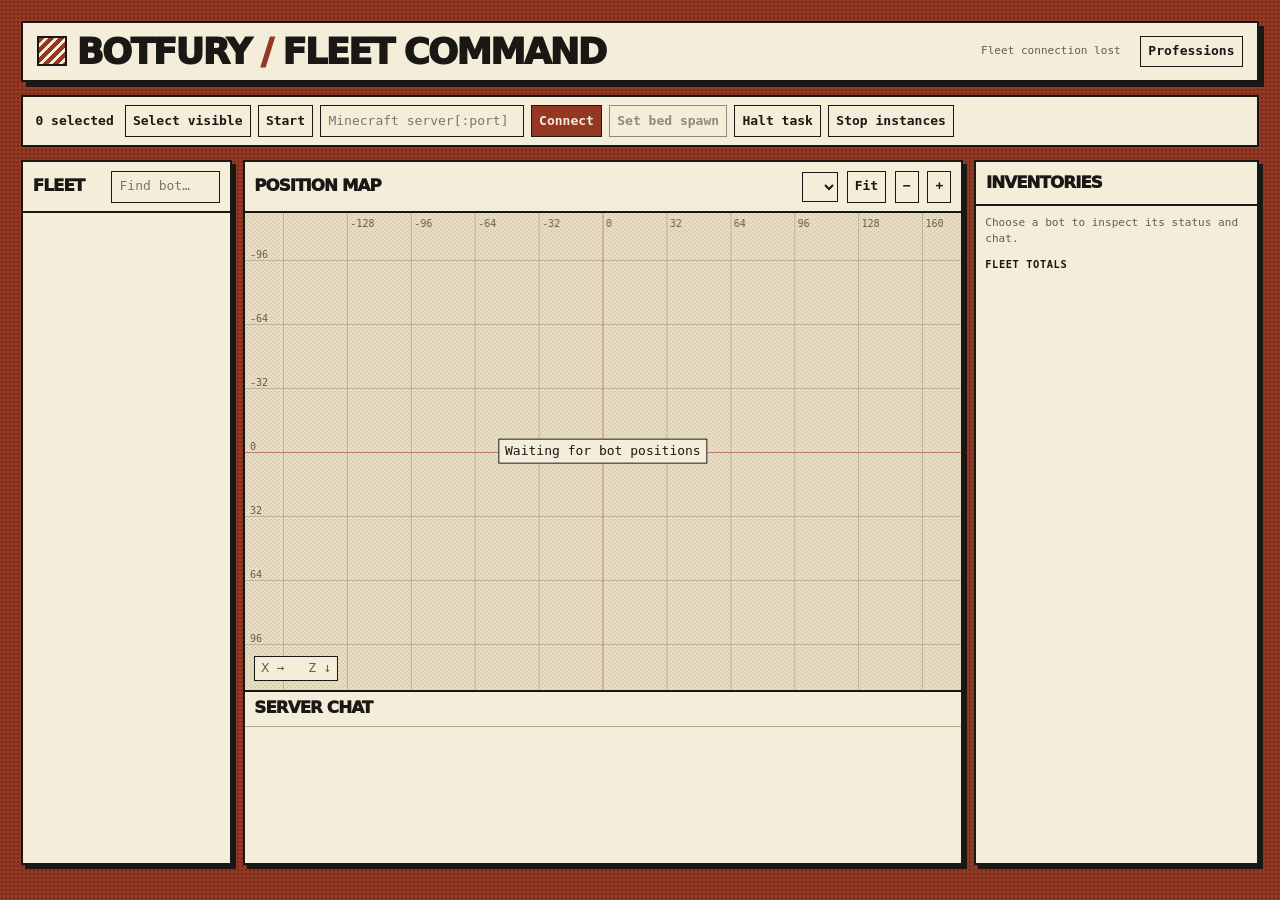
==== fleet-dashboard/index.html @ e104585c "Add shared Dither Press Fleet Command" ====
<!doctype html>
<html lang="en">
<head>
  <meta charset="utf-8">
  <meta name="viewport" content="width=device-width, initial-scale=1">
  <title>BotFury Fleet Command</title>
  <link rel="stylesheet" href="static/press.css">
  <script src="static/fleet.js" defer></script>
</head>
<body>
<main>
  <header class="masthead">
    <div class="wordmark"><span class="seal" aria-hidden="true"></span><h1>BotFury<span> / </span>Fleet Command</h1></div>
    <p id="summary" aria-live="polite">Connecting to fleet…</p>
    <button id="open-professions">Professions</button>
  </header>
  <section class="order-bar" aria-label="Fleet orders">
    <span id="selection-count">0 selected</span>
    <button id="select-visible" title="Select all bots visible in the roster">Select visible</button>
    <button data-order="start">Start</button>
    <label class="server-label"><span class="sr-only">Minecraft server</span><input id="target" placeholder="Minecraft server[:port]" spellcheck="false"></label>
    <button data-order="connect" class="primary">Connect</button>
    <button id="open-bed" disabled>Set bed spawn</button>
    <button data-order="halt">Halt task</button>
    <button data-order="stop">Stop instances</button>
    <span id="order-result" role="status"></span>
  </section>
  <section id="runs" class="plate run-board" hidden>
    <div class="plate-head"><h2>Profession runs</h2></div>
    <ol id="run-list"></ol>
  </section>
  <div class="workspace">
    <aside class="plate roster" aria-label="Fleet roster">
      <div class="plate-head"><h2>Fleet</h2><input id="find" aria-label="Find bots" placeholder="Find bot…" type="search"></div>
      <div id="hosts"></div>
    </aside>
    <section class="plate mission">
      <div class="plate-head map-head">
        <h2>Position map</h2>
        <label><span class="sr-only">Server and dimension</span><select id="world"></select></label>
        <button id="fit">Fit</button>
        <button id="zoom-out" aria-label="Zoom out">−</button>
        <button id="zoom-in" aria-label="Zoom in">+</button>
      </div>
      <div class="map">
        <canvas id="map" tabindex="0" aria-label="Bot positions. Use arrows to pan and plus or minus to zoom."></canvas>
        <span id="coords" class="map-key">X → &nbsp; Z ↓</span>
        <span id="map-empty">Waiting for bot positions</span>
      </div>
      <div class="chat-zone">
        <div class="plate-head"><h2>Server chat</h2><span id="chat-source"></span></div>
        <ol id="world-chat" class="chat"></ol>
      </div>
    </section>
    <aside class="plate inspector">
      <div class="plate-head"><h2 id="inspect-heading">Inventories</h2></div>
      <div class="inspection">
        <p id="inspect-info">Choose a bot to inspect its status and chat.</p>
        <div id="health" hidden><meter id="health-meter" min="0" max="20" value="0"></meter><span></span></div>
        <h3 id="inventory-heading">Fleet totals</h3>
        <div id="inventory"></div>
        <details id="bot-chat-panel" hidden>
          <summary>Bot chat</summary>
          <ol id="bot-chat" class="chat"></ol>
        </details>
      </div>
    </aside>
  </div>
</main>
<dialog id="bed-dialog">
  <div class="plate-head"><h2>Set bed spawn</h2><button id="close-bed">Close</button></div>
  <div class="profession-form">
    <label>Existing bed · X Y Z<input id="bed-coords" placeholder="128 64 -90" spellcheck="false"></label>
    <button id="send-bed" class="primary">Send selected bots to bed</button>
    <p id="bed-result" role="status"></p>
  </div>
</dialog>
<dialog id="professions">
  <div class="plate-head"><h2>Professions</h2><button id="close-professions">Close</button></div>
  <div class="profession-form">
    <label>Saved professions<select id="saved-profession"><option value="">New profession</option></select></label>
    <label>Name<input id="profession-name" maxlength="80"></label>
    <label>Minecraft server<input id="profession-server" maxlength="255" spellcheck="false"></label>
    <label>Ordered projects<textarea id="profession-steps" rows="7" maxlength="12000" placeholder="One BotFury project ID per line"></textarea></label>
    <div class="profession-actions"><button id="save-profession" class="primary">Save plan</button><button id="dispatch-profession" disabled>Dispatch to selected</button><button id="use-server">Use server</button></div>
    <p id="profession-result" role="status"></p>
  </div>
</dialog>
</body>
</html>
---- fleet-dashboard/static/press.css ----
:root {
  color-scheme: light;
  --ink: #191815;
  --paper: #f4edda;
  --wash: #e8ddc2;
  --rust: #943823;
  --orange: #ee653c;
  --yellow: #f6cd73;
  --muted: #665d4c;
  --line: #b7a98c;
  --display: "Arial Black", Impact, system-ui, sans-serif;
  --mono: "IBM Plex Mono", Consolas, ui-monospace, monospace;
  font: 13px/1.45 var(--mono);
  color: var(--ink);
  background: var(--rust);
}
* { box-sizing: border-box; }
[hidden] { display: none !important; }
body { margin: 0; background-image: radial-gradient(#1a15144a .75px, transparent .8px); background-size: 4px 4px; }
main { margin: 0 auto; padding: clamp(10px, 1.65vw, 30px); max-width: 2400px; min-height: 100vh; }
h1, h2, h3, p, ol { margin: 0; }
h1, h2 { font-family: var(--display); text-transform: uppercase; letter-spacing: -.055em; line-height: 1; font-weight: 950; }
h2 { font-size: 1.28rem; }
h3 { text-transform: uppercase; font-size: .8rem; letter-spacing: .055em; }
button, input, select, textarea { color: inherit; font: inherit; }
button, input, select, textarea {
  border: 1px solid var(--ink);
  background: var(--paper);
  border-radius: 0;
  min-width: 0;
  padding: .42rem .55rem;
}
button { cursor: pointer; font-weight: 750; }
button:hover:not(:disabled) { background: var(--yellow); }
button:disabled { cursor: default; opacity: .46; }
:focus-visible { outline: 2px solid var(--rust); outline-offset: 2px; }
.primary { color: var(--paper); background: var(--rust); }
.primary:hover:not(:disabled) { color: var(--ink); }
.sr-only { position: absolute; width: 1px; height: 1px; clip-path: inset(50%); overflow: hidden; }
.masthead, .order-bar, .plate, dialog { background: var(--paper); border: 2px solid var(--ink); }
.masthead {
  display: flex; align-items: center; flex-wrap: wrap; gap: .8rem 1.5rem;
  padding: .8rem 1.1rem; box-shadow: 5px 5px 0 var(--ink);
}
.wordmark { display: flex; align-items: center; gap: .7rem; flex: 1 0 auto; }
.wordmark h1 { font-size: clamp(1.45rem, 2.8vw, 2.8rem); }
.wordmark h1 span { color: var(--rust); }
.seal {
  width: 30px; aspect-ratio: 1; border: 2px solid var(--ink);
  background: repeating-linear-gradient(135deg, var(--rust) 0 4px, var(--paper) 4px 7px);
}
#summary, #chat-source, #inspect-info, .subline { font-size: .85rem; color: var(--muted); }
.order-bar { display: flex; align-items: center; flex-wrap: wrap; gap: .55rem; margin: 1rem 0; padding: .65rem; }
#selection-count { font-weight: 800; padding: 0 .3rem; }
#order-result:not(:empty) { padding: .15rem .3rem; }
.server-label input { width: min(26ch, 55vw); }
.workspace { display: grid; grid-template-columns: minmax(205px, 17%) minmax(320px, 1fr) minmax(250px, 23%); gap: .85rem; }
.plate { min-width: 0; box-shadow: 4px 4px var(--ink); overflow: hidden; }
.plate-head { display: flex; gap: .65rem; align-items: center; padding: .65rem .75rem; border-bottom: 2px solid var(--ink); min-height: 44px; }
.plate-head h2 { flex: 1; }
.plate-head input { width: min(58%, 14ch); }
.host-head {
  display: flex; align-items: center; gap: .5rem; padding: .6rem .65rem;
  background: var(--wash); border-bottom: 1px solid var(--line);
  font-weight: 850;
}
.host-head small { color: var(--muted); margin-left: auto; }
#hosts { overflow: auto; max-height: min(75vh, 1050px); }
.bot-row { display: grid; grid-template-columns: auto 1fr; align-items: center; border-bottom: 1px solid var(--line); padding-left: .65rem; }
.bot-row input { accent-color: var(--rust); width: 15px; height: 15px; padding: 0; margin: 5px; }
.bot-row button { border: 0; text-align: left; background: transparent; padding: .45rem .5rem; overflow: hidden; }
.bot-row.active { background: var(--yellow); box-shadow: inset 3px 0 var(--rust); }
.bot-row span { display: block; overflow: hidden; text-overflow: ellipsis; white-space: nowrap; }
.bot-name { display: flex !important; align-items: center; gap: .35rem; }
.dot { display: inline-block !important; flex: 0 0 .55rem; height: .55rem; border: 1px solid var(--ink); border-radius: 50%; background: var(--line); }
.dot.live { background: var(--rust); }
.dot.ready { background: var(--yellow); }
.map-head select { max-width: min(34vw, 260px); }
.map { position: relative; }
canvas {
  display: block; width: 100%; height: clamp(340px, 53vh, 900px); touch-action: none; cursor: crosshair;
  background: var(--wash);
}
canvas.dragging { cursor: grabbing; }
.map-key, #map-empty {
  position: absolute; bottom: .7rem; left: .75rem; padding: .15rem .45rem; pointer-events: none;
  background: var(--paper); border: 1px solid var(--ink); color: var(--muted);
}
#map-empty { bottom: auto; left: 50%; top: 50%; transform: translate(-50%, -50%); color: var(--ink); text-align: center; }
.chat-zone { border-top: 2px solid var(--ink); }
.chat-zone .plate-head { min-height: 34px; border-bottom: 1px solid var(--line); }
.chat { list-style: none; height: 10.5rem; overflow: auto; padding: .45rem .7rem; overflow-wrap: anywhere; }
.chat li { margin-bottom: .3rem; }
.chat time { color: var(--muted); margin-right: .6ch; }
.inspection { padding: .7rem; }
.inspection h3 { margin: .7rem 0 .4rem; }
#health { display: flex; align-items: center; gap: .45rem; }
meter { width: 100%; accent-color: var(--rust); }
#inventory { max-height: min(44vh, 580px); overflow: auto; }
.item { display: grid; grid-template-columns: 3ch 1fr auto; gap: .45rem; padding: .22rem 0; border-bottom: 1px solid var(--line); }
.item span { overflow-wrap: anywhere; }
.item small { color: var(--muted); }
details { margin-top: .65rem; border-top: 1px solid var(--line); padding-top: .35rem; }
summary { cursor: pointer; font-weight: 800; }
dialog { padding: 0; width: min(540px, calc(100vw - 2rem)); box-shadow: 6px 6px var(--ink); }
dialog::backdrop { background: #191815ab; }
.profession-form { padding: .85rem; display: grid; gap: .6rem; }
.profession-form label { display: grid; gap: .22rem; }
.profession-actions { display: flex; gap: .5rem; }
@media (max-width: 1030px) {
  .workspace { grid-template-columns: minmax(185px, 25%) minmax(0, 1fr); }
  .inspector { grid-column: 2; }
  .roster { grid-row: span 2; }
}
@media (max-width: 620px) {
  .workspace { display: flex; flex-direction: column; }
  .roster #hosts { max-height: 185px; }
  .map-head h2 { flex: 0 1 auto; }
  .map-head label { flex: 1 1 auto; }
  .map-head { gap: .35rem; }
  canvas { height: 360px; }
  .wordmark { flex-basis: 100%; }
}

.run-board { margin-bottom: .85rem; }
.run-board #run-list { list-style: none; padding: 0; max-height: 12rem; overflow: auto; }
.run { display: flex; align-items: center; justify-content: space-between; gap: .75rem; padding: .45rem .65rem; }
.run + .run { border-top: 1px solid var(--line); }
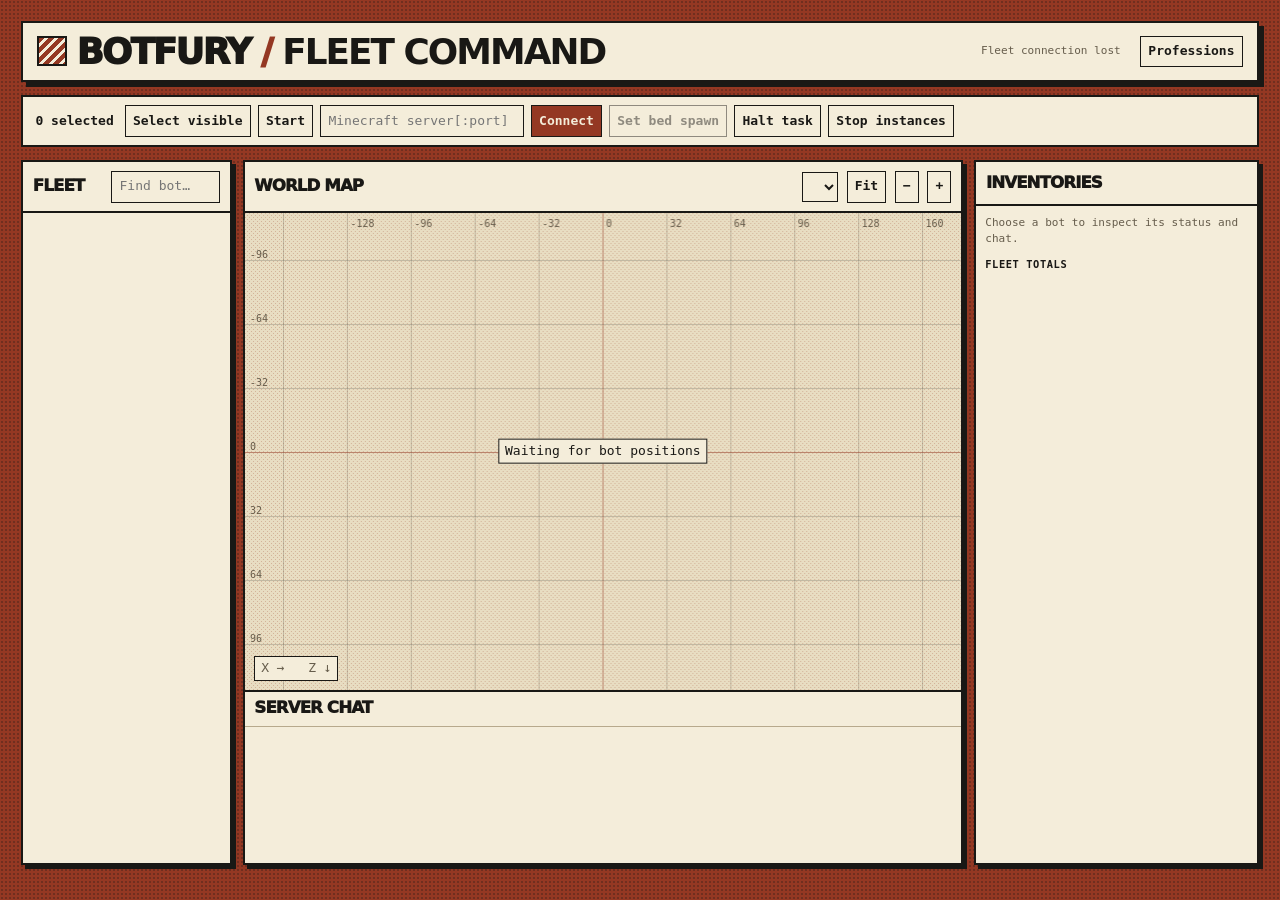
==== commit d4af5222: "Render observed terrain as color-dithered chunk and texture tiles" ====
--- a/fleet-dashboard/index.html
+++ b/fleet-dashboard/index.html
@@ -5,12 +5,13 @@
   <meta name="viewport" content="width=device-width, initial-scale=1">
   <title>BotFury Fleet Command</title>
   <link rel="stylesheet" href="static/press.css">
+  <script src="static/terrain.js" defer></script>
   <script src="static/fleet.js" defer></script>
 </head>
 <body>
 <main>
   <header class="masthead">
-    <div class="wordmark"><span class="seal" aria-hidden="true"></span><h1>BotFury<span> / </span>Fleet Command</h1></div>
+    <div class="wordmark"><span class="seal" aria-hidden="true"></span><h1>BotFury<span> / </span><b id="page-title">Fleet Command</b></h1></div>
     <p id="summary" aria-live="polite">Connecting to fleet…</p>
     <button id="open-professions">Professions</button>
   </header>
@@ -36,7 +37,7 @@
     </aside>
     <section class="plate mission">
       <div class="plate-head map-head">
-        <h2>Position map</h2>
+        <h2>World map</h2>
         <label><span class="sr-only">Server and dimension</span><select id="world"></select></label>
         <button id="fit">Fit</button>
         <button id="zoom-out" aria-label="Zoom out">−</button>
--- a/fleet-dashboard/static/press.css
+++ b/fleet-dashboard/static/press.css
@@ -126,3 +126,8 @@
 .run-board #run-list { list-style: none; padding: 0; max-height: 12rem; overflow: auto; }
 .run { display: flex; align-items: center; justify-content: space-between; gap: .75rem; padding: .45rem .65rem; }
 .run + .run { border-top: 1px solid var(--line); }
+
+.read-only .order-bar, .read-only #open-professions, .read-only .bot-row input { display: none; }
+.read-only .workspace { margin-top: 1rem; }
+.read-only .bot-row { display: block; padding-left: .25rem; }
+.read-only .bot-row button { width: 100%; }
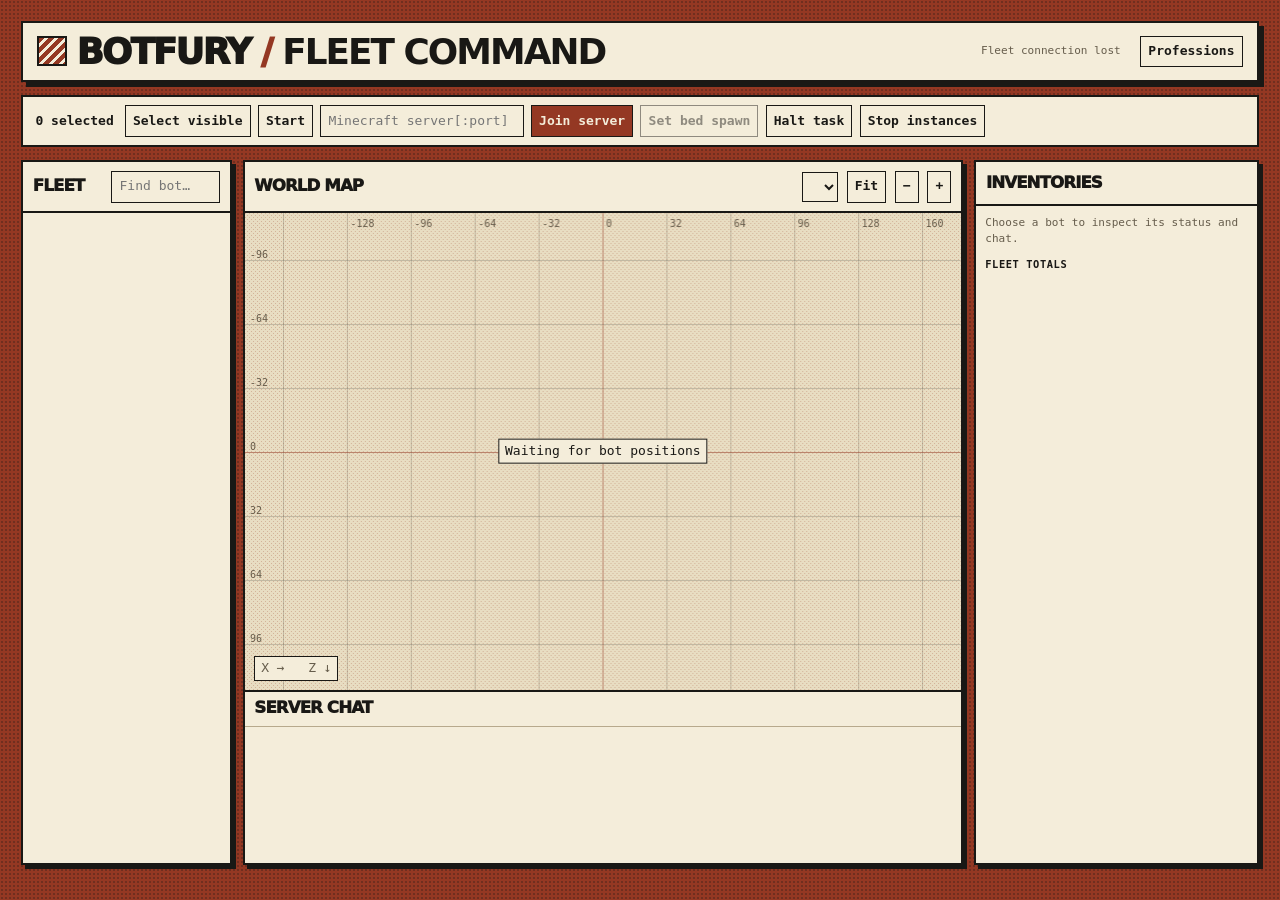
==== commit fdea2dfe: "Launch fleet slots on demand when joining" ====
--- a/fleet-dashboard/index.html
+++ b/fleet-dashboard/index.html
@@ -20,7 +20,7 @@
     <button id="select-visible" title="Select all bots visible in the roster">Select visible</button>
     <button data-order="start">Start</button>
     <label class="server-label"><span class="sr-only">Minecraft server</span><input id="target" placeholder="Minecraft server[:port]" spellcheck="false"></label>
-    <button data-order="connect" class="primary">Connect</button>
+    <button data-order="join" class="primary">Join server</button>
     <button id="open-bed" disabled>Set bed spawn</button>
     <button data-order="halt">Halt task</button>
     <button data-order="stop">Stop instances</button>
